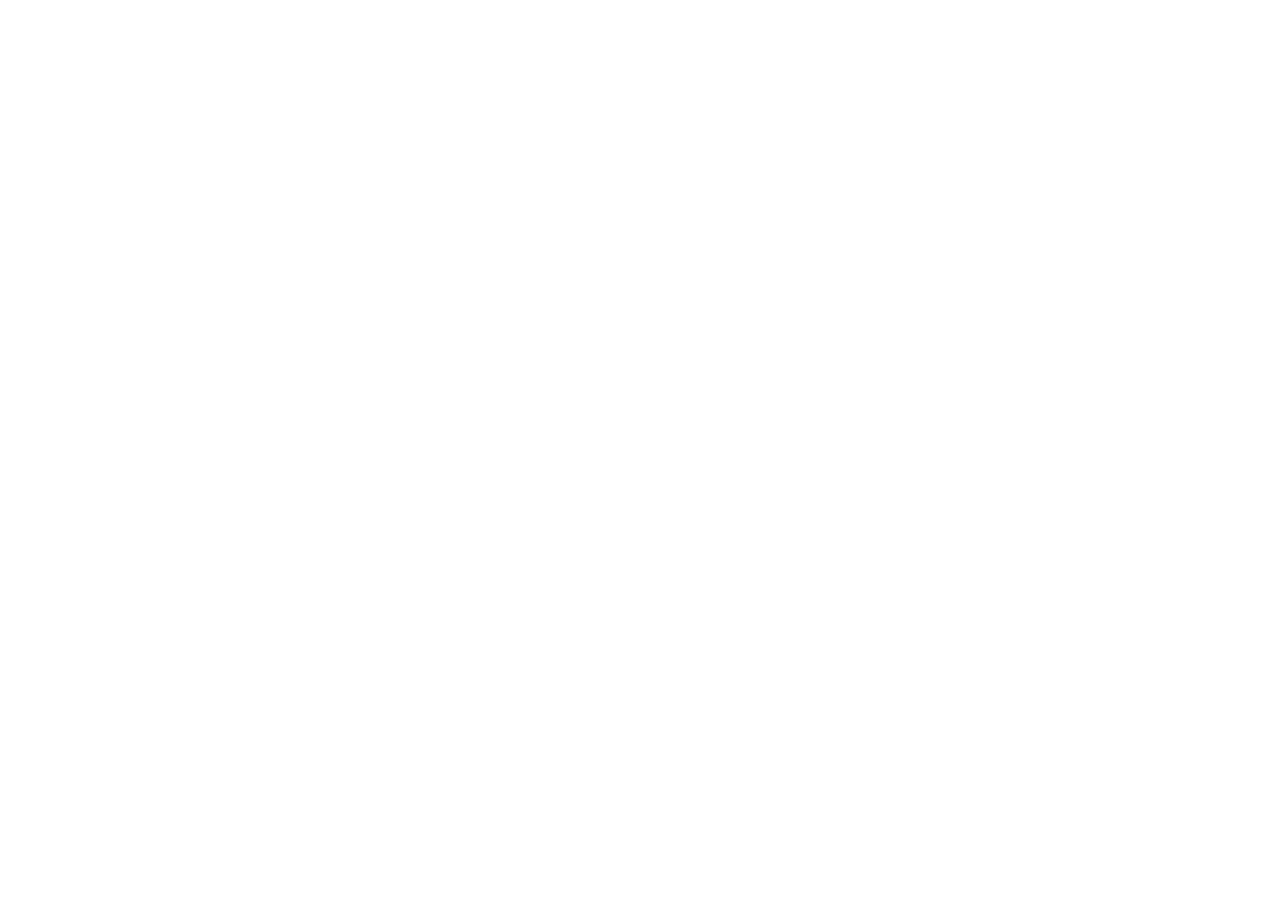
==== index.html @ 7d18ff05 "migracao de codigo dos botoes set e ctrl para o control.js" ====
<!DOCTYPE HTML>
<html manifest="/cache.manifest">
<head>
<meta http-equiv="Content-Type" content="text/html;charset=ISO-8859-1" />
<meta name="viewport" content="user-scalable=no, initial-scale=1, maximum-scale=1, minimum-scale=1, width=device-width, height=device-height, target-densitydpi=device-dpi" />
<link rel="stylesheet" type="text/css" href="style-wp.css">
<script type="text/javascript" src="crono.js"></script>
<script type="text/javascript" src="dist.js"></script>
<script type="text/javascript" src="script.js"></script>
<script type="text/javascript" src="control.js"></script>
<script type="text/javascript">
//variaveis globais 
var txtscript = "";
var myscript = new Crono(0);
var editing = false;
var inserting = false;

/** 
 * como e onde serao apresentados os digitos do cronometro
 */
 myscript.displayActions.push(
	function (obj, beep) { 
		if (obj instanceof Dist) {
			txtnum = '<span id="time">' + obj.valor_distancia + "</span><br>" + obj.nome;
		} else {
			if (obj.valor>59) {
				txtnum = '<span id="time">' + Math.floor(obj.valor/60) + ":";
				if (obj.valor%60<10) txtnum += "0";
				txtnum += obj.valor%60 + "</span><br>" + obj.nome;
			} else {
				txtnum = '<span id="time_sec">' + obj.valor + "</span><br>" + obj.nome;
			}
		}
		if (obj.remtimes>0) txtnum += " +" + obj.remtimes;
		document.getElementById("myDisplay").innerHTML = txtnum;
		if (beep) {
			document.getElementById("myDisplay").innerHTML += "<audio autoplay=\"autoplay\"><source src=\"bip.mp3\" type=\"audio/mp3\" /><source src=\"bip.ogg\" type=\"audio/ogg\" /></audio>";
		}
	}
 );
 
/** 
 * o script encerra ou eh abortado
 */
 myscript.timeOverActions.push(
	function () {
		document.getElementById("myDisplay").innerHTML = txtscript;
		btnUpdt();
	 }
 );
 
 function btnInputPress() {
	 var valida = false;
	 var txtent = "";
	 if ((txtscript != "")&&(txtscript.slice(-1)!="(")) {
		 txtent = ",";
	 }
	 if (document.getElementsByName("tipo")[0].checked) {
		 if (parseInt(document.getElementById("minutos").value)>0) {
			 txtent += document.getElementById("minutos").value + "'";
			 valida = true;
		 }
		 if (parseInt(document.getElementById("segundos").value)>0) {
			 txtent += document.getElementById("segundos").value + '"';
			 valida = true;
		 }
		 if (valida) {
			 txtscript += txtent + document.getElementById("titulo").value;
		 }
	 } else {
		 if (parseInt(document.getElementById("multiplica").value)>0) {
			 grp++;
			 txtscript += txtent + document.getElementById("multiplica").value + "(";
		 }
	 }
	 inserting = false;
	 btnUpdt();
 }

 function frmEditUpdt () {
	 var frmContador = '<select id="minutos"><option selected="selected" value="0">0</option><option value="1">1</option><option value="2">2</option><option value="3">3</option><option value="4">4</option><option value="5">5</option><option value="6">6</option><option value="7">7</option><option value="8">8</option><option value="9">9</option><option value="10">10</option></select>&prime;&nbsp;<select id="segundos"><option selected="selected" value="0">0</option><option value="1">1</option><option value="2">2</option><option value="3">3</option><option value="4">4</option><option value="5">5</option><option value="6">6</option><option value="7">7</option><option value="8">8</option><option value="9">9</option><option value="10">10</option><option value="20">20</option><option value="30">30</option></select>&Prime;<br><input type="text" size="13" id="titulo"><br><input type="radio" name="tipo" value="contador" checked="checked" onclick="javascript:frmEditUpdt()">Contador<br><input type="radio" name="tipo" value="multiplicador" onclick="javascript:frmEditUpdt()">Multiplicador<br><a href="javascript:btnInputPress()" >Ok</a>';
	 var frmMultiplicador = '<select id="multiplica"><option selected="selected" value="0">0</option><option value="1">1</option><option value="2">2</option><option value="3">3</option><option value="4">4</option><option value="5">5</option><option value="6">6</option><option value="7">7</option><option value="8">8</option><option value="9">9</option><option value="10">10</option></select><br><input type="radio" name="tipo" value="contador" onclick="javascript:frmEditUpdt()">Contador<br><input type="radio" name="tipo" checked="checked" value="multiplicador" onclick="javascript:frmEditUpdt()">Multiplicador<br><a href="javascript:btnInputPress()" >Ok</a>';
	 var frmEdit = document.getElementById("editFrm"); 
	 if (frmEdit.innerHTML=="") {
		 frmEdit.innerHTML = frmContador;
	 } else if (document.getElementsByName("tipo")[0].checked) {
		 frmEdit.innerHTML = frmContador;
	 } else {
		 frmEdit.innerHTML = frmMultiplicador; 
	 }
 }
</script>
</head>
<body onload="javascript:status.set(CHOICE)">
<div id="myDisplay"></div>
<span id="firstBtn"></span>
<span id="secndBtn"></span>
<div id="editFrm"></div>
</body>
</html>
---- style-wp.css ----
@CHARSET "ISO-8859-1";
body {
	font-family: Segoe UI,Arial,Verdana,Tahoma,sans-serif;
	font-size: 9mm;
	padding-left:0.8ex;
}

a {
	font-size: 6mm;
	height:10ex;
	width:10ex;
	float:left;
	margin:0.8ex 0.8ex 0 0;
	padding:0.2ex;
	background-color: #2E8B57;
	color: #fff;
	text-decoration: none;
}

#myDisplay {
	font-stretch: condensed;
	font-weight: lighter;
	max-width: 15ex;
	word-wrap: break-word;
}

#time {
	font-size: 27mm;
}

#time_sec {
	font-size: 37mm;
}

input, select {
	font-size: 8mm;
	margin:0.4ex;
}
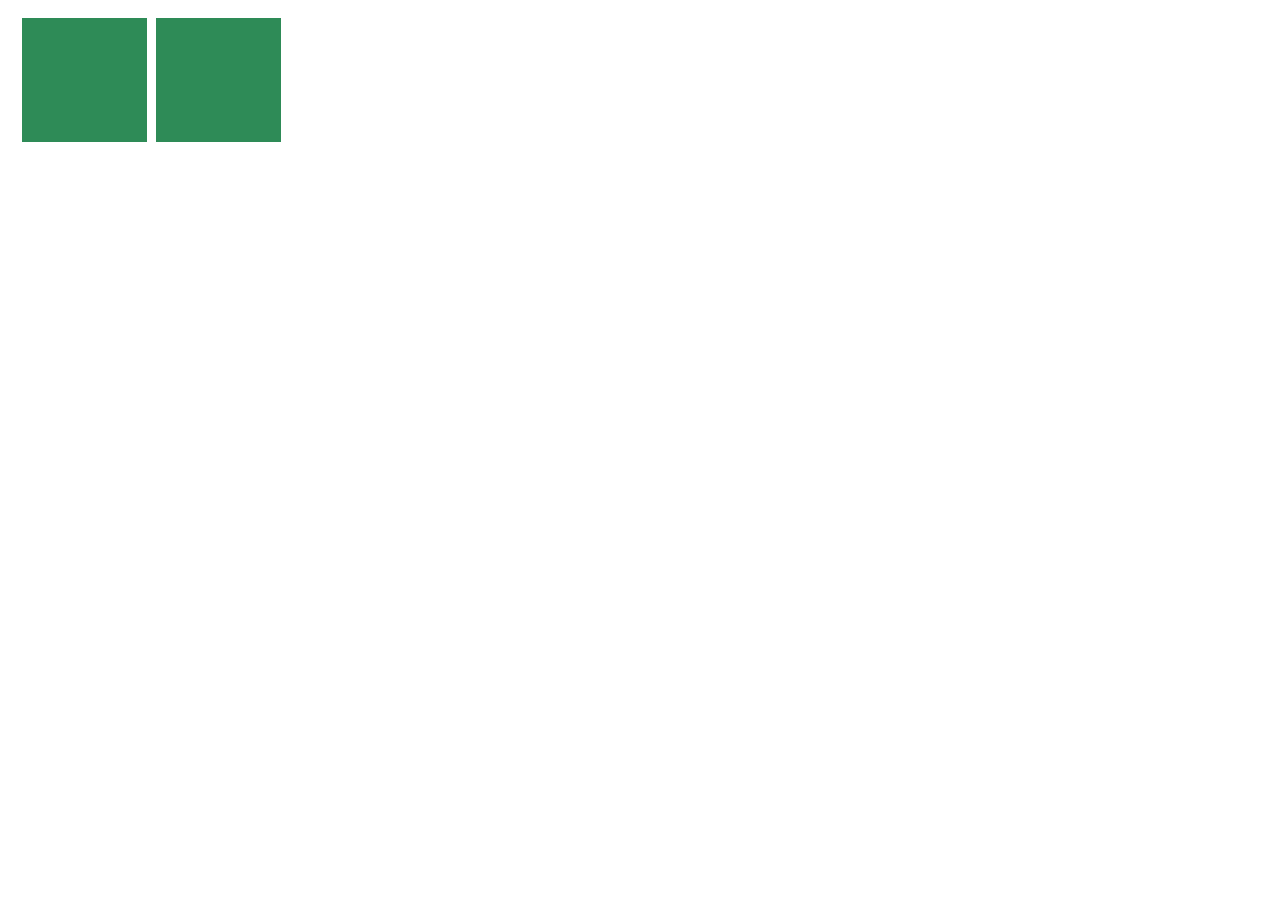
==== commit 737d6977: "chamando a funcao init no onload do body" ====
--- a/index.html
+++ b/index.html
@@ -47,54 +47,13 @@
 		document.getElementById("myDisplay").innerHTML = txtscript;
 		btnUpdt();
 	 }
- );
- 
- function btnInputPress() {
-	 var valida = false;
-	 var txtent = "";
-	 if ((txtscript != "")&&(txtscript.slice(-1)!="(")) {
-		 txtent = ",";
-	 }
-	 if (document.getElementsByName("tipo")[0].checked) {
-		 if (parseInt(document.getElementById("minutos").value)>0) {
-			 txtent += document.getElementById("minutos").value + "'";
-			 valida = true;
-		 }
-		 if (parseInt(document.getElementById("segundos").value)>0) {
-			 txtent += document.getElementById("segundos").value + '"';
-			 valida = true;
-		 }
-		 if (valida) {
-			 txtscript += txtent + document.getElementById("titulo").value;
-		 }
-	 } else {
-		 if (parseInt(document.getElementById("multiplica").value)>0) {
-			 grp++;
-			 txtscript += txtent + document.getElementById("multiplica").value + "(";
-		 }
-	 }
-	 inserting = false;
-	 btnUpdt();
- }
-
- function frmEditUpdt () {
-	 var frmContador = '<select id="minutos"><option selected="selected" value="0">0</option><option value="1">1</option><option value="2">2</option><option value="3">3</option><option value="4">4</option><option value="5">5</option><option value="6">6</option><option value="7">7</option><option value="8">8</option><option value="9">9</option><option value="10">10</option></select>&prime;&nbsp;<select id="segundos"><option selected="selected" value="0">0</option><option value="1">1</option><option value="2">2</option><option value="3">3</option><option value="4">4</option><option value="5">5</option><option value="6">6</option><option value="7">7</option><option value="8">8</option><option value="9">9</option><option value="10">10</option><option value="20">20</option><option value="30">30</option></select>&Prime;<br><input type="text" size="13" id="titulo"><br><input type="radio" name="tipo" value="contador" checked="checked" onclick="javascript:frmEditUpdt()">Contador<br><input type="radio" name="tipo" value="multiplicador" onclick="javascript:frmEditUpdt()">Multiplicador<br><a href="javascript:btnInputPress()" >Ok</a>';
-	 var frmMultiplicador = '<select id="multiplica"><option selected="selected" value="0">0</option><option value="1">1</option><option value="2">2</option><option value="3">3</option><option value="4">4</option><option value="5">5</option><option value="6">6</option><option value="7">7</option><option value="8">8</option><option value="9">9</option><option value="10">10</option></select><br><input type="radio" name="tipo" value="contador" onclick="javascript:frmEditUpdt()">Contador<br><input type="radio" name="tipo" checked="checked" value="multiplicador" onclick="javascript:frmEditUpdt()">Multiplicador<br><a href="javascript:btnInputPress()" >Ok</a>';
-	 var frmEdit = document.getElementById("editFrm"); 
-	 if (frmEdit.innerHTML=="") {
-		 frmEdit.innerHTML = frmContador;
-	 } else if (document.getElementsByName("tipo")[0].checked) {
-		 frmEdit.innerHTML = frmContador;
-	 } else {
-		 frmEdit.innerHTML = frmMultiplicador; 
-	 }
- }
+ ); 
 </script>
 </head>
-<body onload="javascript:status.set(CHOICE)">
+<body onload="javascript:init()">
 <div id="myDisplay"></div>
+<div id="editFrm"></div>
 <span id="firstBtn"></span>
 <span id="secndBtn"></span>
-<div id="editFrm"></div>
 </body>
 </html>
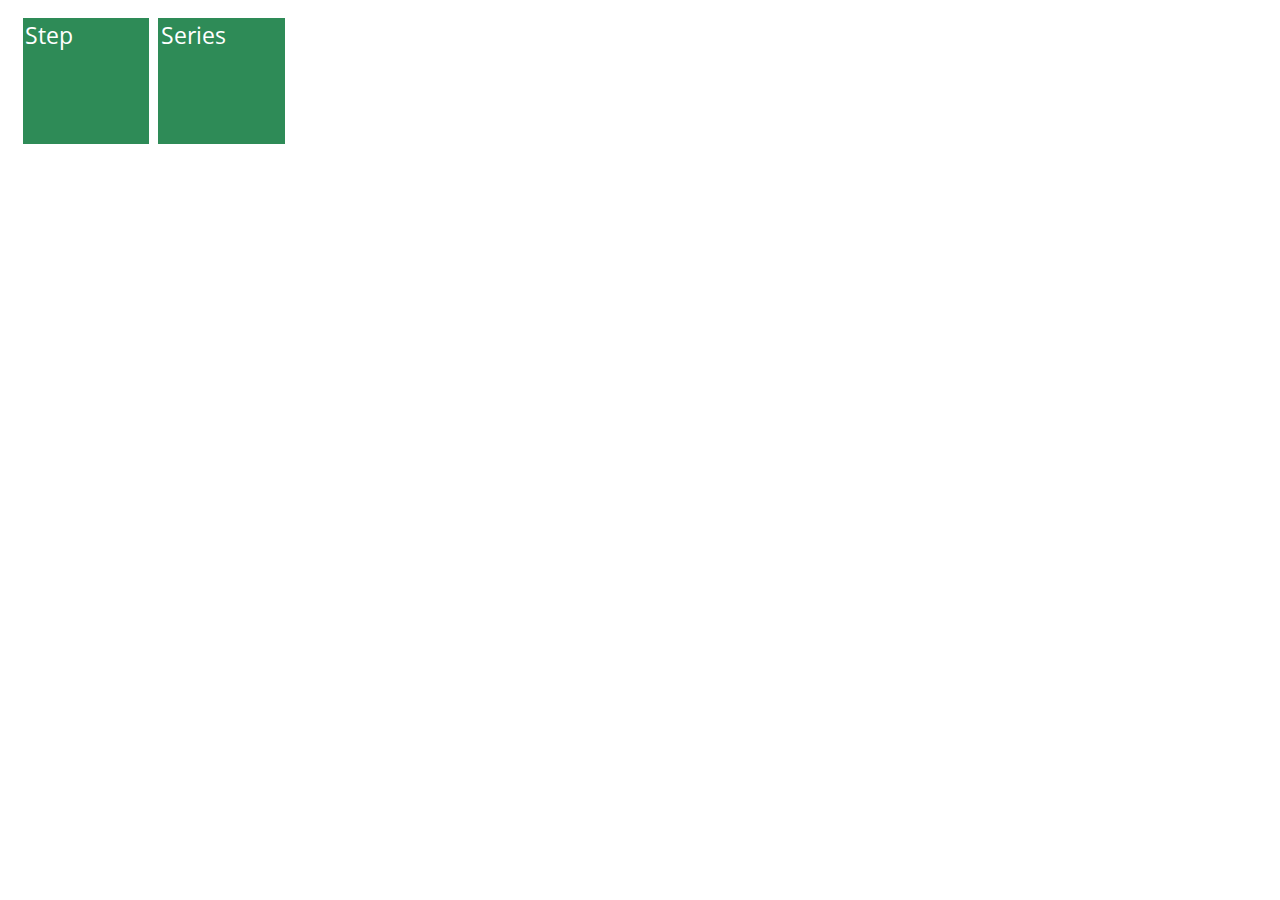
==== commit 080e163f: "Create index.html" ====
--- a/index.html
+++ b/index.html
@@ -1,59 +1,69 @@
 <!DOCTYPE HTML>
 <html manifest="/cache.manifest">
-<head>
-<meta http-equiv="Content-Type" content="text/html;charset=ISO-8859-1" />
-<meta name="viewport" content="user-scalable=no, initial-scale=1, maximum-scale=1, minimum-scale=1, width=device-width, height=device-height, target-densitydpi=device-dpi" />
-<link rel="stylesheet" type="text/css" href="style-wp.css">
-<script type="text/javascript" src="crono.js"></script>
-<script type="text/javascript" src="dist.js"></script>
-<script type="text/javascript" src="script.js"></script>
-<script type="text/javascript" src="control.js"></script>
-<script type="text/javascript">
-//variaveis globais 
-var txtscript = "";
-var myscript = new Crono(0);
-var editing = false;
-var inserting = false;
-
-/** 
- * como e onde serao apresentados os digitos do cronometro
- */
- myscript.displayActions.push(
-	function (obj, beep) { 
-		if (obj instanceof Dist) {
-			txtnum = '<span id="time">' + obj.valor_distancia + "</span><br>" + obj.nome;
-		} else {
-			if (obj.valor>59) {
-				txtnum = '<span id="time">' + Math.floor(obj.valor/60) + ":";
-				if (obj.valor%60<10) txtnum += "0";
-				txtnum += obj.valor%60 + "</span><br>" + obj.nome;
-			} else {
-				txtnum = '<span id="time_sec">' + obj.valor + "</span><br>" + obj.nome;
+  <head>
+		<meta http-equiv="Content-Type" content="text/html;charset=ISO-8859-1" />
+		<meta name="viewport" content="user-scalable=no, initial-scale=1, maximum-scale=1, minimum-scale=1, width=device-width, height=device-height, target-densitydpi=device-dpi" />
+		<style type="text/css">
+			@import url(http://fonts.googleapis.com/css?family=Open+Sans:300);
+			body {
+				font-family: 'Open Sans','Segoe UI',Roboto,Verdana,Tahoma,sans-serif;
+				font-size: 9mm;
+				padding-left:0.8ex;
 			}
-		}
-		if (obj.remtimes>0) txtnum += " +" + obj.remtimes;
-		document.getElementById("myDisplay").innerHTML = txtnum;
-		if (beep) {
-			document.getElementById("myDisplay").innerHTML += "<audio autoplay=\"autoplay\"><source src=\"bip.mp3\" type=\"audio/mp3\" /><source src=\"bip.ogg\" type=\"audio/ogg\" /></audio>";
-		}
-	}
- );
- 
-/** 
- * o script encerra ou eh abortado
- */
- myscript.timeOverActions.push(
-	function () {
-		document.getElementById("myDisplay").innerHTML = txtscript;
-		btnUpdt();
-	 }
- ); 
-</script>
-</head>
-<body onload="javascript:init()">
-<div id="myDisplay"></div>
-<div id="editFrm"></div>
-<span id="firstBtn"></span>
-<span id="secndBtn"></span>
-</body>
+			a {
+				font-size: 6mm;
+				height:10ex;
+				width:10ex;
+				float:left;
+				margin:0.8ex 0.8ex 0 0;
+				padding:0.2ex;
+				background-color: #2E8B57;
+				color: #fff;
+				text-decoration: none;
+			}
+			.display {
+				font-stretch: condensed;
+				font-weight: lighter;
+				max-width: 15ex;
+				word-wrap: break-word;
+			}
+			.dist {
+				color: blue;
+			}
+			.running {
+				font-size: 27mm;
+			}
+			.sec {
+				font-size: 37mm;
+			}
+			.beep {
+				color: #2E8B57;
+			}
+			input, select {
+				font-size: 8mm;
+				margin:0.4ex;
+			}
+		</style>
+		<script type="text/javascript">var c=!1,f,g=[],j=0;function k(a,b){var d=c;this.e=a;this.n=b;this.b=0;this.d=this.c=a;this.a=[];k.prototype.f=function(a){0<arguments.length&&(d=a);return d}}f=k.prototype;f.i=[];f.display=function(a){for(var b=0;b<this.i.length;this.i[b](this,a),b++);};f.j=[];f.clear=function(){this.f(c);g=[];j=0;if(0==this.a.length)this.b=0;else for(var a=0;a<this.a.length;a++)this.a[a].b=0;for(a=0;a<this.j.length;this.j[a](),a++);};
+f.x=function(a){this.a=this.a.concat(a);a=0;if(0==this.a.length)a=valor;else{for(var b=0;b<this.a.length;b++)a+=this.a[b].d;a*=this.c}this.d=a};f.g=function(){this.c--;j++;this.display(c)};f.reset=function(){this.c=this.e;this.b--;j++;this.display(!0)};
+f.k=function(a){if(Math.round(j)>a-this.e)for(var b=this,d=1;d<this.c;d++)g.push(setTimeout(function(){b.g()},1E3*Math.round(a-d-j)));else{0==j&&this.b++;b=this;for(d=1;d<this.e;d++)g.push(setTimeout(function(){b.g()},1E3*Math.round(a-d-j)));g.push(setTimeout(function(){b.reset()},1E3*Math.round(a-this.e-j)))}};f.abort=function(){this.pause();this.clear()};
+function l(a,b,d,y,B){if(0==a.a.length)for(;0<b;b--)lasttime=parseFloat((d+y*b+a.e*b+B*(b-1)).toFixed(3)),lasttime>j&&a.k(Math.round(lasttime));else for(var u=0;u<b;u++)for(var q=0;q<a.a.length;q++){var r;r=0;if(0==a.a.length)r=valor;else for(var e=0;e<q;e++)r+=a.a[e].d;e=0;if(0==a.a.length)e=valor;else for(var E=q+1;E<a.a.length;E++)e+=a.a[E].d;l(a.a[q],a.e,d+y+u*(a.d+y+B),r,e)}}f.pause=function(){for(this.f(c);0<g.length;clearTimeout(g.pop()));};
+f.play=function(){this.f(!0);l(this,1,0,0,0);var a=this;g.push(setTimeout(function(){a.clear()},1E3*Math.round(this.d-j)))};function m(a,b){this.h=this.o=a;this.m=1;k.call(this,0.01,b)}m.prototype=Object.create(k.prototype);m.prototype.g=function(a){0==arguments.length&&(this.b--,this.pause(),this.f(!0));if(this.f())if(actualpoint={latitude:-44.2531,longitude:-3.6815},a&&(this.h-=3),0<this.h){var b=this;g.push(setTimeout(function(){b.g(actualpoint)},1E3*this.m));this.display(c)}else this.b--,this.h=this.o,j=parseFloat((j+0.01).toFixed(3)),n.prototype.l().play()};
+m.prototype.k=function(a){0==j&&this.b++;var b=this;g.push(setTimeout(function(){b.g()},1E3*(a-j)))};function n(a){function b(a){a=a.match(d);for(var h in a)if(y.test(a[h])){var e=new k(a[h].match(/^\d+/)[0]);conteudo=a[h].match(B)[0].slice(1);e.x(b(conteudo));a[h]=e}else nome=a[h].match(/\w*$/)[0],r.test(a[h])?(distancia=parseInt(a[h].match(r)[0]),a[h]=new m(distancia,nome)):(tempo=0,u.test(a[h])&&(tempo+=60*parseInt(a[h].match(u)[0])),q.test(a[h])&&(tempo+=parseInt(a[h].match(q)[0])),a[h]=new k(tempo,nome));return a}var d=/((((\d+\')?\d+\")|(\d+\')|(\d+#))\w*)|(\d+\(.+\))/g,y=/\d+\(.+\)/,B=/\(.+(?=\))/,
+u=/\d+(?=\')/,q=/\d+(?=\")/,r=/\d+(?=#)/,e=b(a);n.prototype.l=function(){if(1<e.length){var a=new k(1);a.x(e);return a}return e[0]};return this.l()};function p(a,b){t='<select id="'+a+'"><option selected="selected" value="';for(var d=0;d<b.length-1;d++)t+=b[d]+'">'+b[d]+'</option><option value="';return t+b[d]+'">'+b[d]+"</option></select>"}
+var s=p("minutos",[0,1,2,3,4,5,6,7,8,9,10,15,20,25,30,60])+"&prime;&nbsp;"+p("segundos",[0,1,2,3,4,5,10,15,20,25,30,35,40,45,50,55])+'&Prime;<br><input type="text" size="13" id="titulo"><br>',v=p("multiplica",[0,2,3,4,5,6,7,8,9,10,11,12,13,14,15])+"<br>",w=p("distancia",[0,100,200,300,400,500,1E3,1500,2E3,2500,3E3,3500,4E3])+'<br><input type="text" size="13" id="titulo"><br>',x=0,z=document.createElement("span"),A=document.createElement("a"),C=document.createElement("a"),D=document.createElement("div"),
+F=document.createElement("span"),G="",H;
+function I(a){if(J!=a)switch(J=a,z.innerHTML="",J){case 0:A.textContent="Series";C.textContent="Step";break;case 1:A.textContent="Ok";C.textContent="Dist";z.innerHTML=s;break;case 2:A.textContent="Ok";C.textContent="AutoPause";z.innerHTML=v;break;case 3:A.textContent="Ok";C.textContent="Time";z.innerHTML=w;break;case 4:A.textContent=")";C.textContent="Add";break;case 5:A.textContent="Play";C.textContent="Add";break;case 7:A.textContent="Play";C.textContent="Reset";H.pause();break;case 6:A.textContent=
+"Pause",C.textContent="Abort",loaded||(H=new n(G),loaded=!0),H.play()}}var J;z.toString=function(){switch(J){case 1:return min=z.children.minutos.value,sec=z.children.segundos.value,dig=("0"!=min?min+"'":"")+("0"!=sec?sec+'"':""),""!=dig?dig+z.children.titulo.value:"";case 2:return mult=z.children.multiplica.value,"0"!=mult?mult+"(":"";case 3:return dist=z.children.distancia.value,"0"!=dist?dist+"#"+z.children.titulo.value:"";default:return""}};
+C.onclick=function(){switch(J){case 0:case 3:I(1);break;case 1:I(3);break;case 7:G="",H.abort(),H=null;case 4:case 5:I(0);break;case 6:H.abort()}};
+A.onclick=function(){txtedit=z.toString();switch(J){case 0:I(2);break;case 2:txtedit&&x++;case 1:case 3:D.textContent||txtedit?(txtedit&&(D.textContent&&"("!=D.textContent.slice(-1))&&(D.textContent+=","),D.textContent+=txtedit,0==x?I(5):I(4)):I(0);break;case 4:x--;D.textContent="("==D.textContent.slice(-1)?D.textContent.replace(/\,?\d+\($/,""):D.textContent+")";0==x?D.textContent?I(5):I(0):I(4);break;case 5:G!=D.textContent&&(G=D.textContent,loaded=c);case 7:I(6);break;case 6:I(7)}};
+k.prototype.i.push(function(a,b){a instanceof m?(D.className="display running dist",D.textContent=a.h):(D.className="display running",59<a.c?(D.textContent=Math.floor(a.c/60)+":",10>a.c%60&&(D.textContent+="0"),D.textContent+=a.c%60):(D.className="display running sec",D.textContent=a.c));F.textContent=a.n;0<a.b&&(F.textContent+=" +"+a.b);b&&(D.className+=" beep")});k.prototype.j.push(function(){I(5);D.textContent=G;D.className="display";F.textContent=""});
+window.appinit=function(){D.className="display";F.className="display";document.getElementById("firstBtn").appendChild(C);document.getElementById("secndBtn").appendChild(A);document.getElementById("editFrm").appendChild(z);document.getElementById("myDisplay").appendChild(D);document.getElementById("myDisplay").appendChild(F);I(0)};</script>
+		</head>
+	<body onload="javascript:appinit()">
+		<div id="myDisplay"></div>
+		<div id="editFrm"></div>
+		<span id="firstBtn"></span>
+		<span id="secndBtn"></span>
+	</body>
 </html>
